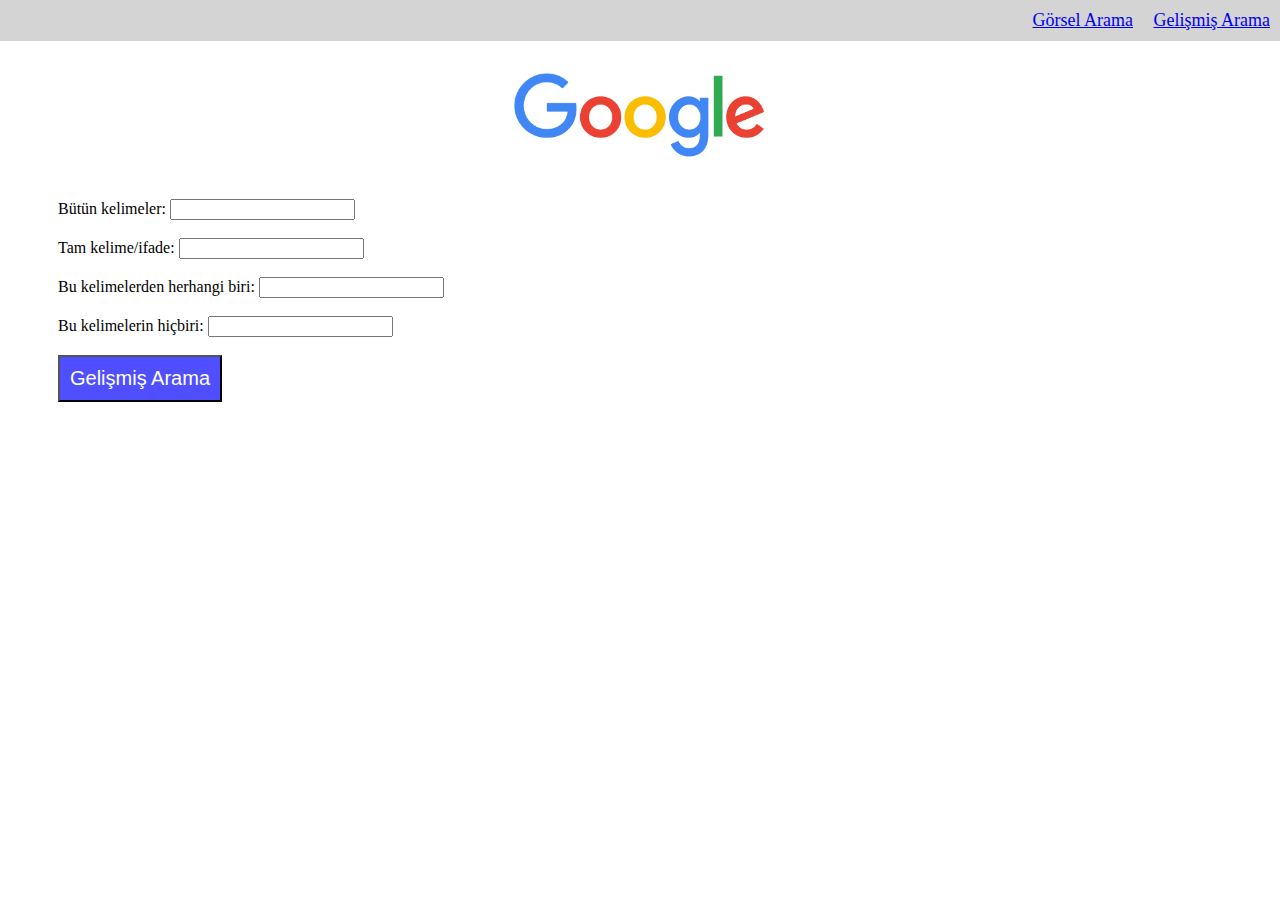
==== gelismis.html @ 911a3016 "mesaj" ====
<!DOCTYPE html>
<html lang="tr">
    <head>
            <title>Arama</title>
            <link rel="stylesheet" href="style.css">
    </head>
        <body>
            <div class="ustmenu">
                <a href="gorselarama.html" style="padding-right: 16px;">Görsel Arama</a>
                <a href="gelismis.html">Gelişmiş Arama</a>
            </div>
            <a href="index.html"><img src="logo/image.png" width="100"></a>                                

            <form class="gelismis" action="https://www.google.com/search">
                Bütün kelimeler:&nbsp;<input type="text" name="as_q" >
                <br><br>Tam kelime/ifade:&nbsp;<input type="text" name="as_epq" >
                <br><br>Bu kelimelerden herhangi biri:&nbsp;<input type="text" name="as_oq" >
                <br><br>Bu kelimelerin hiçbiri:&nbsp;<input type="text" name="as_eq" >
                <br><br><input class="gelismisbtn" type="submit" value="Gelişmiş Arama">
            </form>
        </body>
</html>



















</form>
---- style.css ----
body {
  
}

img {
    display: block;
    margin: auto;
    padding: 40px;
    width: 20%;
}

.arama {
    width: 300px;
    padding: 10px;
    margin-bottom: 10px;
    border-radius: 10px;
    border: ridge;
}

.btn {
    padding: 10px;
    margin-bottom: 10px;
    font-size: 20px;
}

.ustmenu {
    text-align: right; 
    padding: 10px; 
    padding-right: 10px; 
    font-size: 18px; 
    background: rgb(212, 212, 212); margin: -8px;
}

.gelismis{
text-align: left;
padding-left: 50px;

}

.gelismisbtn {
    padding: 10px;
    margin-bottom: 10px;
    font-size: 20px;
    background: #4f4fff;
    color: white;
}
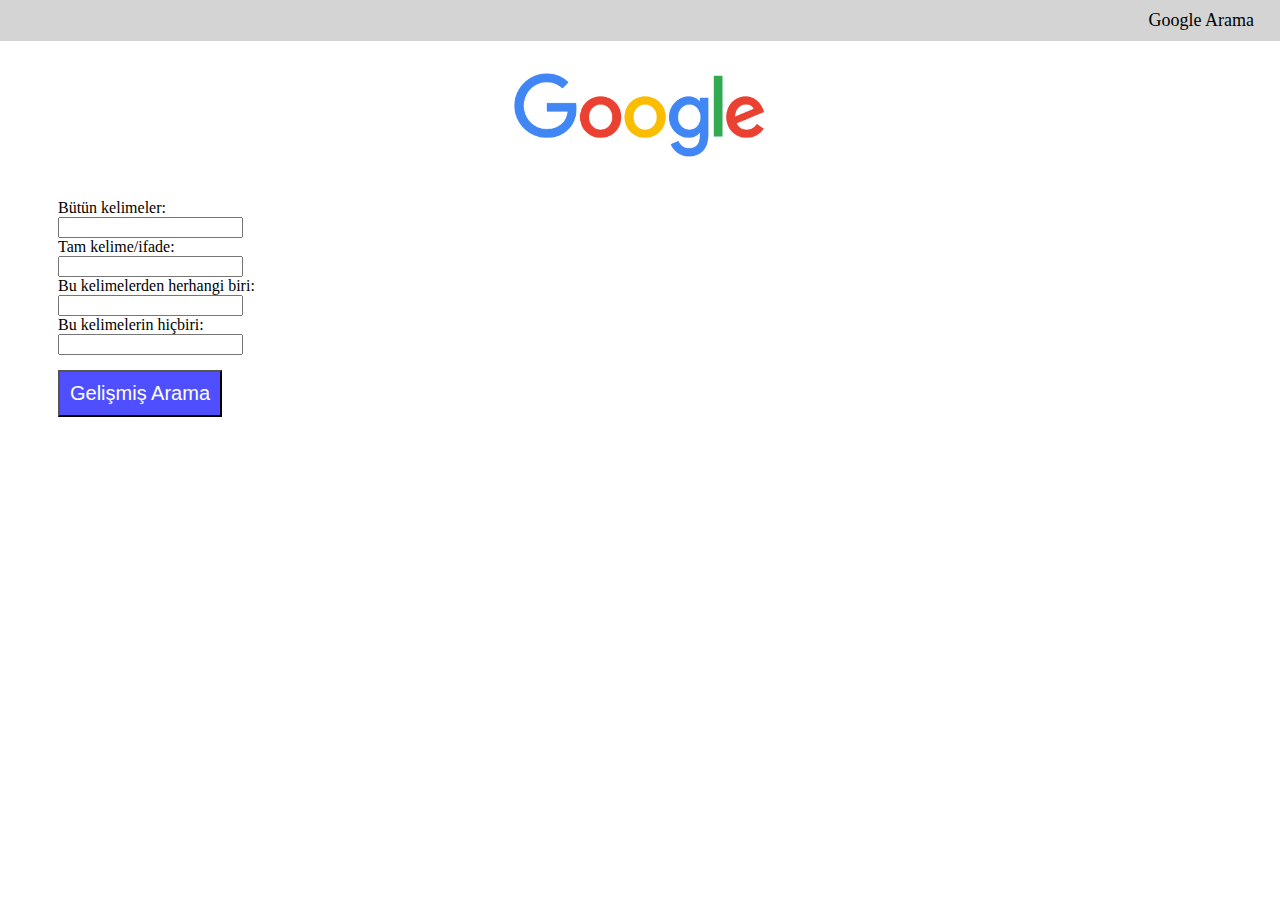
==== commit 00019281: "Google Page" ====
--- a/gelismis.html
+++ b/gelismis.html
@@ -1,42 +1,46 @@
 <!DOCTYPE html>
 <html lang="tr">
     <head>
-            <title>Arama</title>
+            <title>Gelişmiş Arama</title>
             <link rel="stylesheet" href="style.css">
+            <link href="https://cdn.jsdelivr.net/npm/bootstrap@5.3.2/dist/css/bootstrap.min.css" rel="stylesheet" integrity="sha384-T3c6CoIi6uLrA9TneNEoa7RxnatzjcDSCmG1MXxSR1GAsXEV/Dwwykc2MPK8M2HN" crossorigin="anonymous">
+
     </head>
         <body>
             <div class="ustmenu">
-                <a href="gorselarama.html" style="padding-right: 16px;">Görsel Arama</a>
-                <a href="gelismis.html">Gelişmiş Arama</a>
+                <a href="index.html" style="padding-right: 16px;">Google Arama</a>
             </div>
             <a href="index.html"><img src="logo/image.png" width="100"></a>                                
 
-            <form class="gelismis" action="https://www.google.com/search">
-                Bütün kelimeler:&nbsp;<input type="text" name="as_q" >
-                <br><br>Tam kelime/ifade:&nbsp;<input type="text" name="as_epq" >
-                <br><br>Bu kelimelerden herhangi biri:&nbsp;<input type="text" name="as_oq" >
-                <br><br>Bu kelimelerin hiçbiri:&nbsp;<input type="text" name="as_eq" >
-                <br><br><input class="gelismisbtn" type="submit" value="Gelişmiş Arama">
-            </form>
+
+<div class="container">
+        <form class="gelismis" action="https://www.google.com/search">
+            <div class="form-group row">
+                  <label for="inputPassword" class="col-sm-2 col-form-label">Bütün kelimeler:</label>
+                  <div class="col-sm-3">
+                    <input type="text" class="form-control" id="inputPassword" name="as_q" >
+                  </div>
+                </div>
+                <div class="form-group row">
+                    <label for="inputPassword" class="col-sm-2 col-form-label">Tam kelime/ifade:</label>
+                    <div class="col-sm-3">
+                      <input type="text" class="form-control" id="inputPassword" name="as_epq" >
+                    </div>
+                  </div>
+                  <div class="form-group row">
+                    <label for="inputPassword" class="col-sm-2 col-form-label">Bu kelimelerden herhangi biri:</label>
+                    <div class="col-sm-3">
+                      <input type="text" class="form-control" id="inputPassword" name="as_eq">
+                    </div>
+                  </div>
+                  <div class="form-group row">
+                    <label for="inputPassword" class="col-sm-2 col-form-label">Bu kelimelerin hiçbiri:</label>
+                    <div class="col-sm-3">
+                      <input type="text" class="form-control" id="inputPassword"  name="as_eq" >
+                    </div>
+                  </div>
+                  <input class="gelismisbtn" type="submit" value="Gelişmiş Arama">
+              </form>
+            </div>
         </body>
 </html>
-
-
-
-
-
-
-
-
-
-
-
-
-
-
-
-
-
-
-
-</form>--- a/style.css
+++ b/style.css
@@ -10,7 +10,7 @@
 }
 
 .arama {
-    width: 300px;
+    width: 400px;
     padding: 10px;
     margin-bottom: 10px;
     border-radius: 10px;
@@ -18,9 +18,14 @@
 }
 
 .btn {
-    padding: 10px;
-    margin-bottom: 10px;
-    font-size: 20px;
+    padding: 7px;
+    font-size: 17px;
+    margin-top: 13px;
+    border: none;
+}
+
+.btn:hover {
+    border: solid rgb(214, 214, 214);
 }
 
 .ustmenu {
@@ -29,6 +34,15 @@
     padding-right: 10px; 
     font-size: 18px; 
     background: rgb(212, 212, 212); margin: -8px;
+}
+
+.ustmenu a {
+    text-decoration: none;
+    color: black;
+}
+
+.ustmenu a:hover {
+    color: grey;
 }
 
 .gelismis{
@@ -43,4 +57,6 @@
     font-size: 20px;
     background: #4f4fff;
     color: white;
+    margin-top: 15px;
+    
 }
